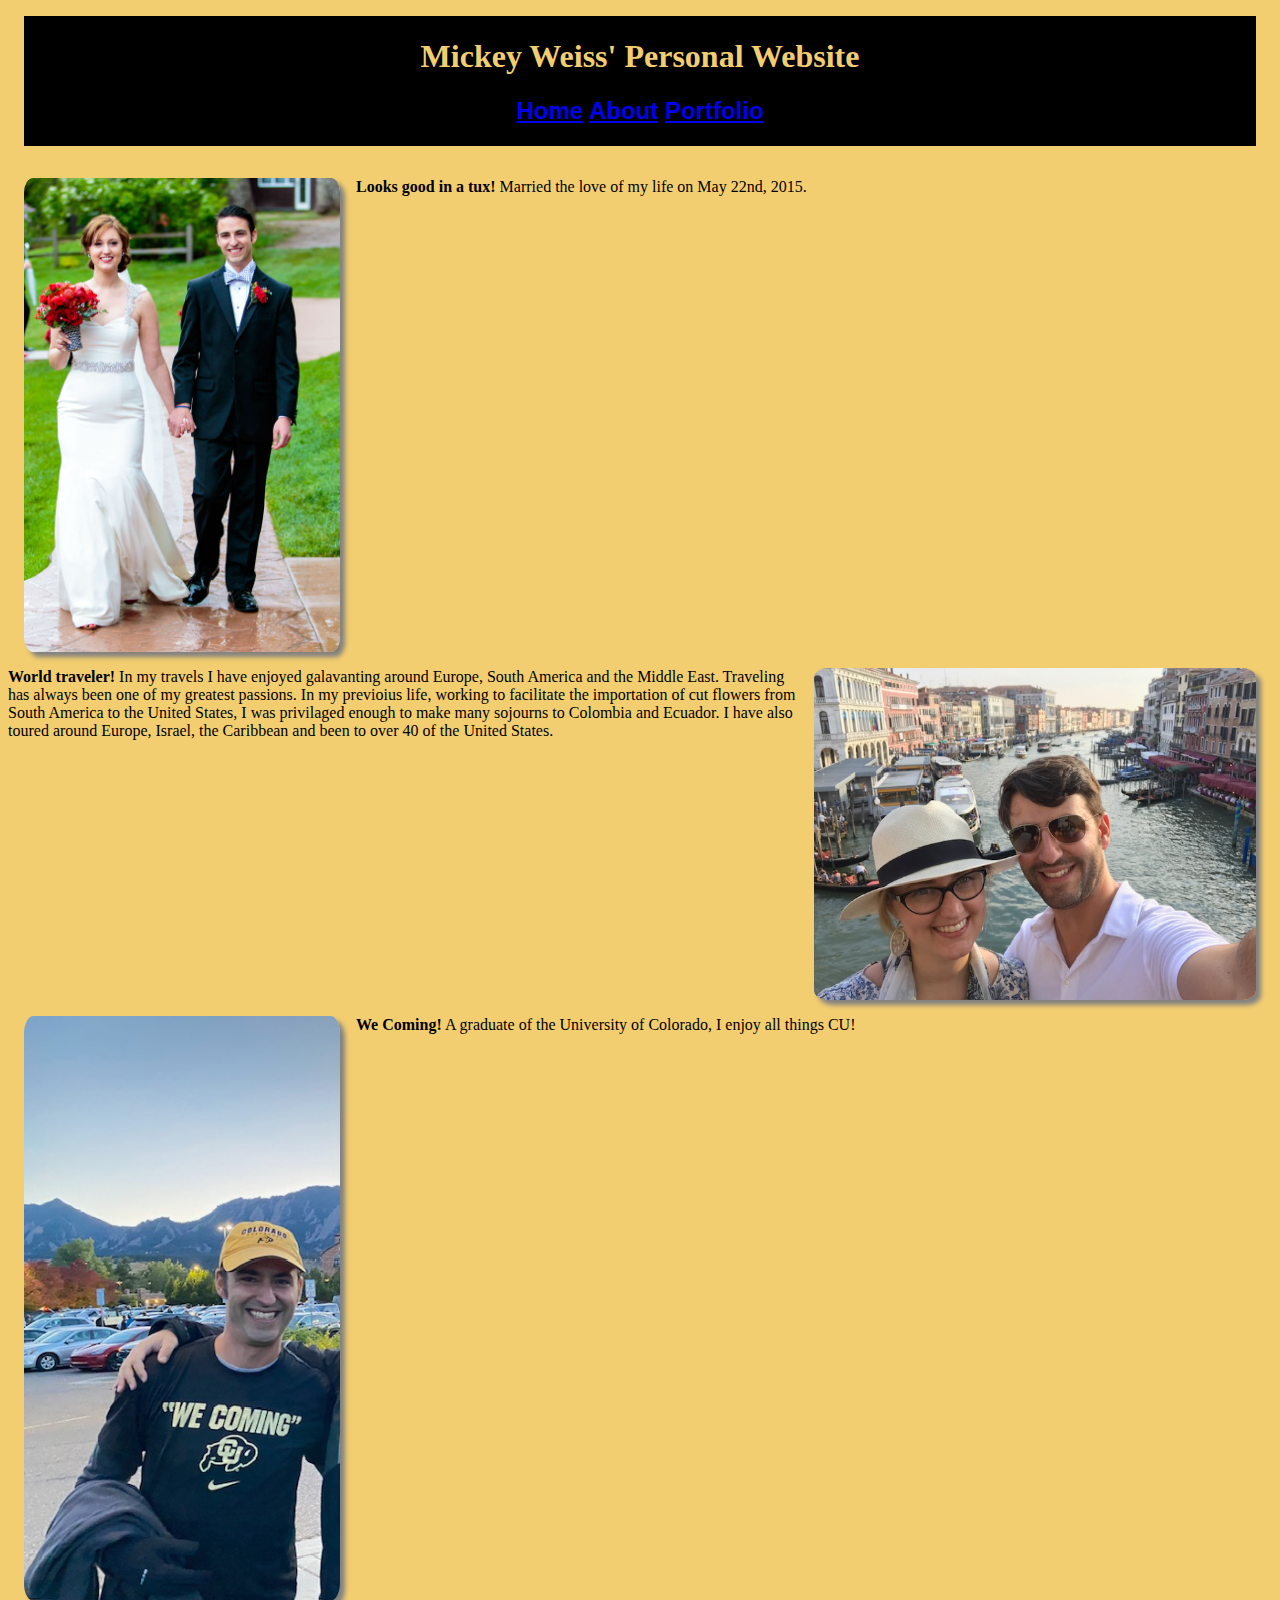
==== Block12/about.html @ 0c036b0f "Add files via upload" ====
<!DOCTYPE html>
<html lang="en">
<head>
    <meta charset="UTF-8">
    <meta name="viewport" content="width=device-width, initial-scale=1.0">
    <title>About Mickey Weiss</title>
    <link rel="stylesheet" href="style.css">
    <script src="javascript.js"></script>
</head>
<body>
    <header>
        <h1>Mickey Weiss' Personal Website</h1>
        <h2>
            <a href="index.html">Home</a>
            <a href="about.html">About</a>
            <a href="portfolio.html">Portfolio</a>
        </h2>
    </header>
    <section class="about-section-1">
    <img class="img2" src="Website Picture 3.jpg">
    <div>
        <p><b>Looks good in a tux!</b> Married the love of my life on May 22nd, 2015.</p>
    </div>
    </section>
    <section class="about-section-2">
        <p><b>World traveler!</b> In my travels I have enjoyed galavanting around Europe, South America and the Middle East. Traveling has always been one of my greatest passions. In my previoius life, working to facilitate the importation of cut flowers from South America to the United States, I was privilaged enough to make many sojourns to Colombia and Ecuador. I have also toured around Europe, Israel, the Caribbean and been to over 40 of the United States.</p>
        <img class="img3" src="Website Picture 4.JPG">
    </section>
    <section class="about-section-3">
        <img class="img4" src="Website Picture 5.jpg">
        <p><b>We Coming!</b> A graduate of the University of Colorado, I enjoy all things CU!</p>
    </section>
</body>
</html>
---- Block12/style.css ----
body{
    background-color: rgb(243, 206, 112);
}
header{
    text-align: center;
    background-color: black;
    color: rgb(243, 206, 112);
    font-family:Arial, Helvetica, sans-serif;
    padding-bottom: 1px;
    padding-top: 1px;
    margin: 1em;
}
h1{
    font-family: fantasy;
}
.img1{
    margin-top: 1em;
    margin-right: 1em;
    margin-left: 1em;
    height: 50%;
    width: 50%;
    box-shadow: 5px 5px 5px gray;
    border-radius: 3%;
}
.img2{
    margin-top: 1em;
    margin-right: 1em;
    margin-left: 1em;
    height: 25%;
    width: 25%;
    box-shadow: 5px 5px 5px gray;
    border-radius: 3%;
}
.home-section{
    display: flex;
    flex-direction: row;
    font-size: 14pt;
    margin-right: 1em;
}
.quote{
    font-family: cursive;
    font-size: 18pt;
}
.about-section-1{
    display: flex;
    flex-direction: row;
}
.about-section-2{
    display: flex;
    flex-direction: row;
}
.about-section-3{
    display: flex;
    flex-direction: row;
}
.img3{
    margin-top: 1em;
    margin-right: 1em;
    margin-left: 1em;
    float: right;
    height: 35%;
    width: 35%;
    box-shadow: 5px 5px 5px gray;
    border-radius: 3%;
}
.img4{
    margin-top: 1em;
    margin-right: 1em;
    margin-left: 1em;
    height: 25%;
    width: 25%;
    box-shadow: 5px 5px 5px gray;
    border-radius: 3%;
}
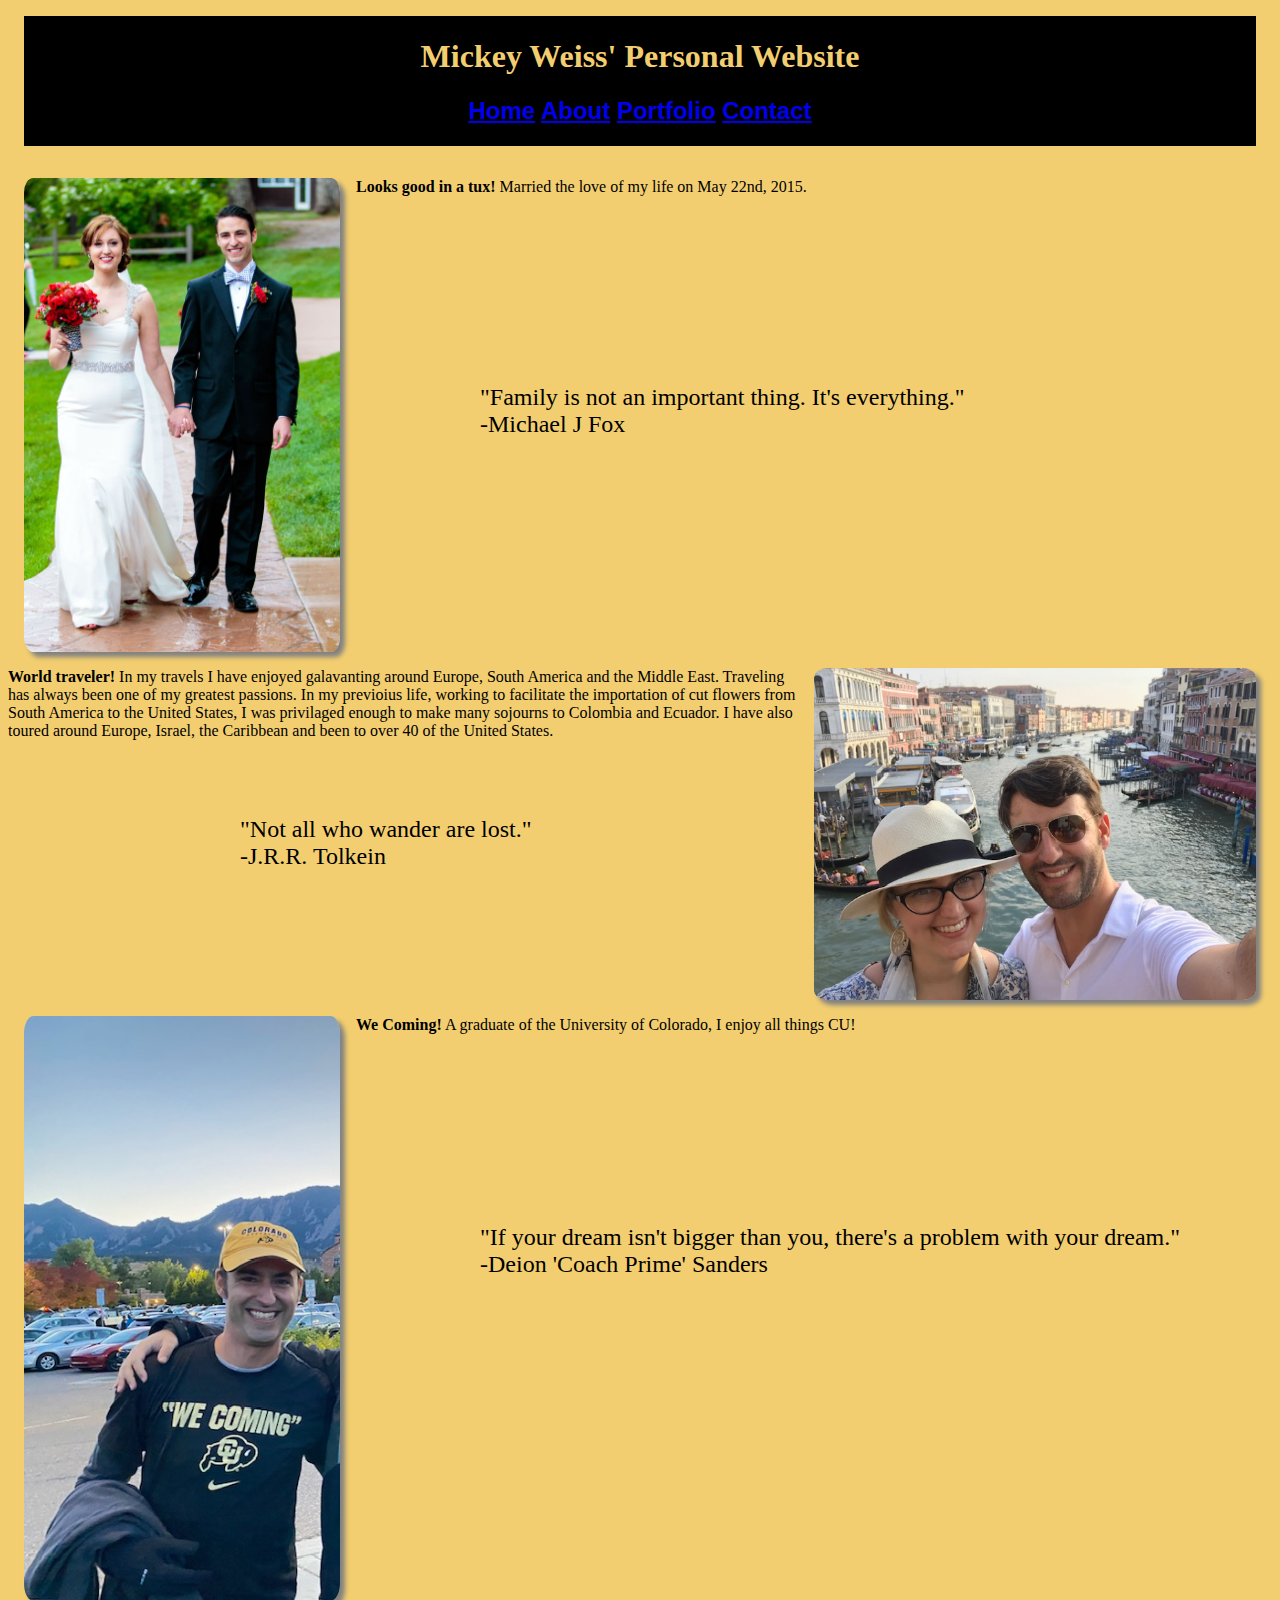
==== commit e5252666: "Add files via upload" ====
--- a/Block12/about.html
+++ b/Block12/about.html
@@ -5,7 +5,7 @@
     <meta name="viewport" content="width=device-width, initial-scale=1.0">
     <title>About Mickey Weiss</title>
     <link rel="stylesheet" href="style.css">
-    <script src="javascript.js"></script>
+    <script defer src="javascript.js"></script>
 </head>
 <body>
     <header>
@@ -14,6 +14,7 @@
             <a href="index.html">Home</a>
             <a href="about.html">About</a>
             <a href="portfolio.html">Portfolio</a>
+            <a href="contact.html">Contact</a>
         </h2>
     </header>
     <section class="about-section-1">
@@ -21,14 +22,21 @@
     <div>
         <p><b>Looks good in a tux!</b> Married the love of my life on May 22nd, 2015.</p>
     </div>
+    <br>
+    <div class="quote2"><p></p>"Family is not an important thing. It's everything."<br>
+    -Michael J Fox</p></div>
     </section>
     <section class="about-section-2">
-        <p><b>World traveler!</b> In my travels I have enjoyed galavanting around Europe, South America and the Middle East. Traveling has always been one of my greatest passions. In my previoius life, working to facilitate the importation of cut flowers from South America to the United States, I was privilaged enough to make many sojourns to Colombia and Ecuador. I have also toured around Europe, Israel, the Caribbean and been to over 40 of the United States.</p>
+        <p><b>World traveler!</b> In my travels I have enjoyed galavanting around Europe, South America and the Middle East. Traveling has always been one of my greatest passions. In my previoius life, working to facilitate the importation of cut flowers from South America to the United States, I was privilaged enough to make many sojourns to Colombia and Ecuador. I have also toured around Europe, Israel, the Caribbean and been to over 40 of the United States.</p><br>
+        <div class="quote3"><p>"Not all who wander are lost."<br>
+        -J.R.R. Tolkein</p></div>
         <img class="img3" src="Website Picture 4.JPG">
     </section>
     <section class="about-section-3">
         <img class="img4" src="Website Picture 5.jpg">
         <p><b>We Coming!</b> A graduate of the University of Colorado, I enjoy all things CU!</p>
+        <div class="quote4"><p>"If your dream isn't bigger than you, there's a problem with your dream."<br>
+        -Deion 'Coach Prime' Sanders</p></div>
     </section>
 </body>
 </html>--- a/Block12/style.css
+++ b/Block12/style.css
@@ -12,6 +12,7 @@
 }
 h1{
     font-family: fantasy;
+    text-align: center;
 }
 .img1{
     margin-top: 1em;
@@ -45,6 +46,27 @@
     display: flex;
     flex-direction: row;
 }
+.quote2{
+    font-family: cursive;
+    font-size: 18pt;
+    position: absolute;
+    left: 20em;
+    top: 15em;
+}
+.quote3{
+    font-family: cursive;
+    font-size: 18pt;
+    position: absolute;
+    left:10em;
+    top: 33em;
+}
+.quote4{
+    font-family: cursive;
+    font-size: 18pt;
+    position: absolute;
+    top: 50em;
+    left: 20em;
+}
 .about-section-2{
     display: flex;
     flex-direction: row;
@@ -71,4 +93,31 @@
     width: 25%;
     box-shadow: 5px 5px 5px gray;
     border-radius: 3%;
-}+}
+.portfolio-section-1{
+    display: flex;
+    flex-direction: row;
+}
+.img5{
+    margin-top: 1em;
+    margin-right: 1em;
+    margin-left: 1em;
+    height: 25%;
+    width: 25%;
+    box-shadow: 5px 5px 5px gray;
+    border-radius: 3%;
+}
+.portfolio-section-2{
+    display: flex;
+    flex-direction: row;
+    float: right;
+}
+.img6{
+    margin-top: 1em;
+    margin-right: 1em;
+    margin-left: 1em;
+    height: 50%;
+    width: 50%;
+    box-shadow: 5px 5px 5px gray;
+    border-radius: 3%;
+}
